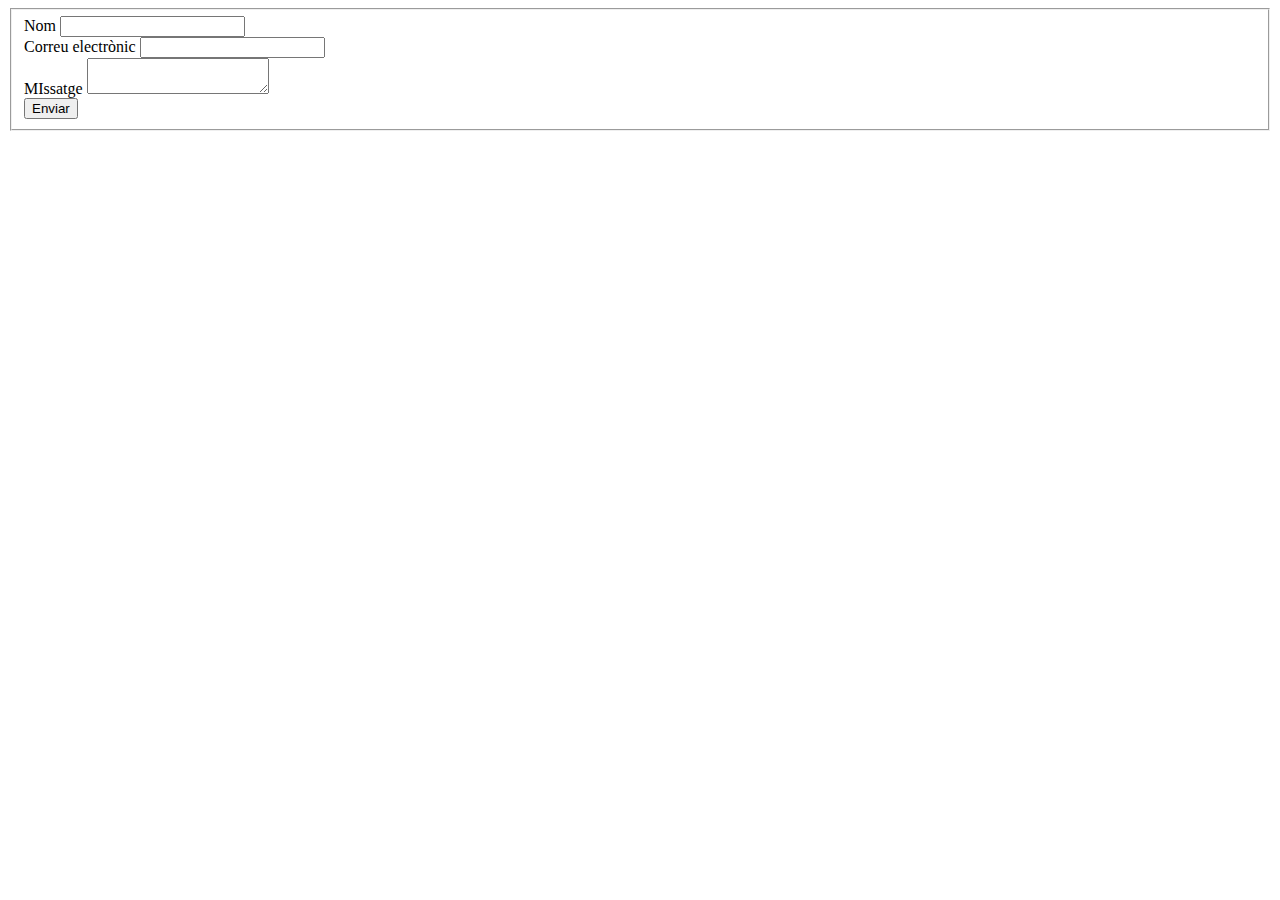
====  Ex2.html @ 78900866 "asdf" ====
<!DOCTYPE html>
<html></html>
<head>
    <meta charset='utf-8'>
    <meta http-equiv='X-UA-Compatible' content='IE=edge'>
    <title>Joel Guerrero</title>
    <meta name='viewport' content='width=device-width, initial-scale=1'>
    <link rel='stylesheet' type='text/css' media='screen' href='ex2.css'>
    <script src='ex2.js'></script>
</head>
<body>
    <fieldset>
        <div>
            <label for="Nom">Nom</label>
            <input type="text" name="Nom" id="Nom">
        </div>
        <div>
            <label for="Correu">Correu electrònic</label>
            <input type="text" name="Nom" id="Nom">
        </div>
        <div>
            <label for="msg">MIssatge</label>
            <textarea id="msg" name="Missatge"></textarea>
        </div>
        <div class="button">
            <button type="submit">Enviar</button>
        </div>
    </fieldset>
</body>
</html>
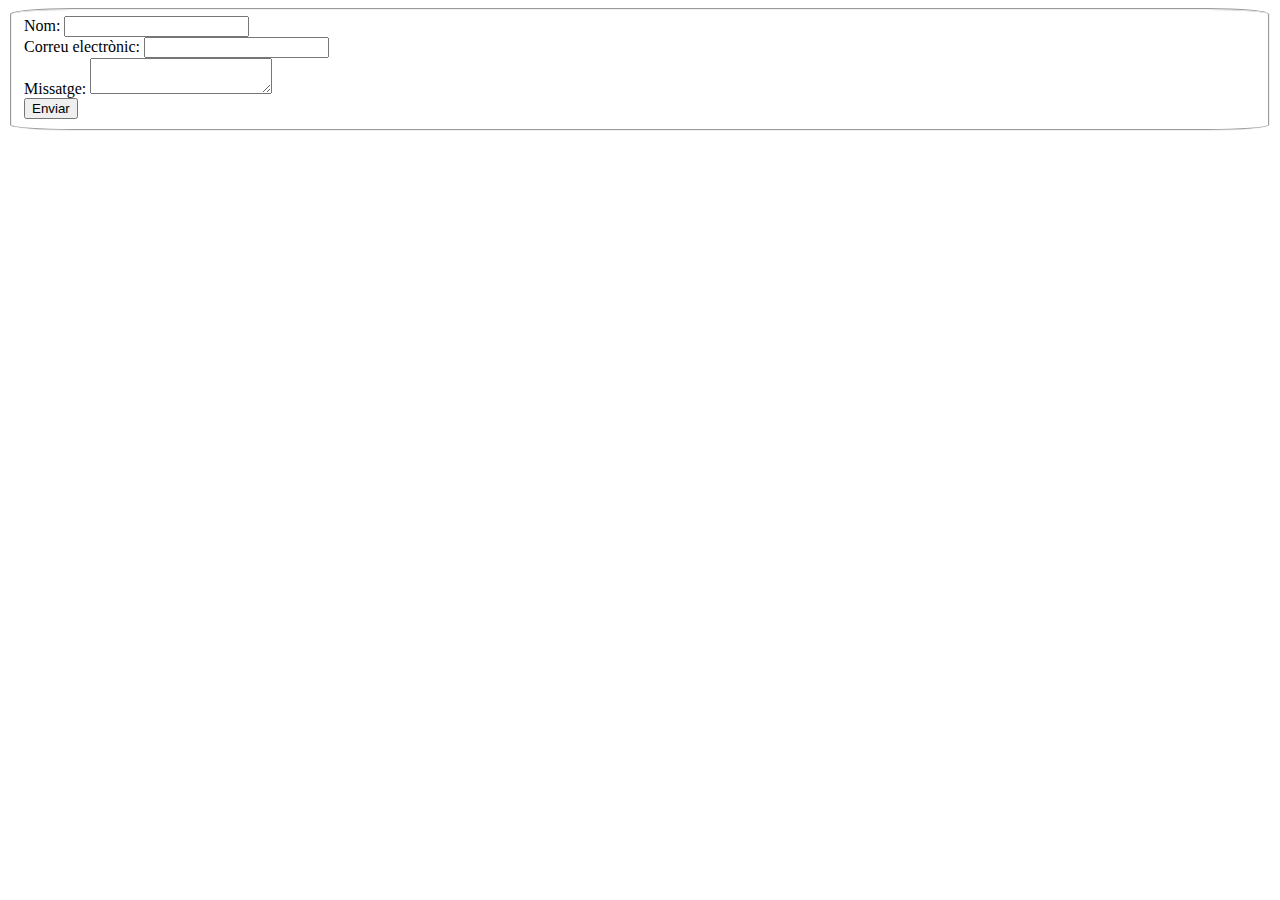
==== commit 1afdd519: "sd" ====
--- a/ Ex2.html
+++ b/ Ex2.html
@@ -11,15 +11,15 @@
 <body>
     <fieldset>
         <div>
-            <label for="Nom">Nom</label>
+            <label for="Nom">Nom:</label>
             <input type="text" name="Nom" id="Nom">
         </div>
         <div>
-            <label for="Correu">Correu electrònic</label>
+            <label for="Correu">Correu electrònic:</label>
             <input type="text" name="Nom" id="Nom">
         </div>
         <div>
-            <label for="msg">MIssatge</label>
+            <label for="msg">Missatge:</label>
             <textarea id="msg" name="Missatge"></textarea>
         </div>
         <div class="button">
--- a/ex2.css
+++ b/ex2.css
@@ -0,0 +1,3 @@
+fieldset{
+    border-radius: 5%;
+}